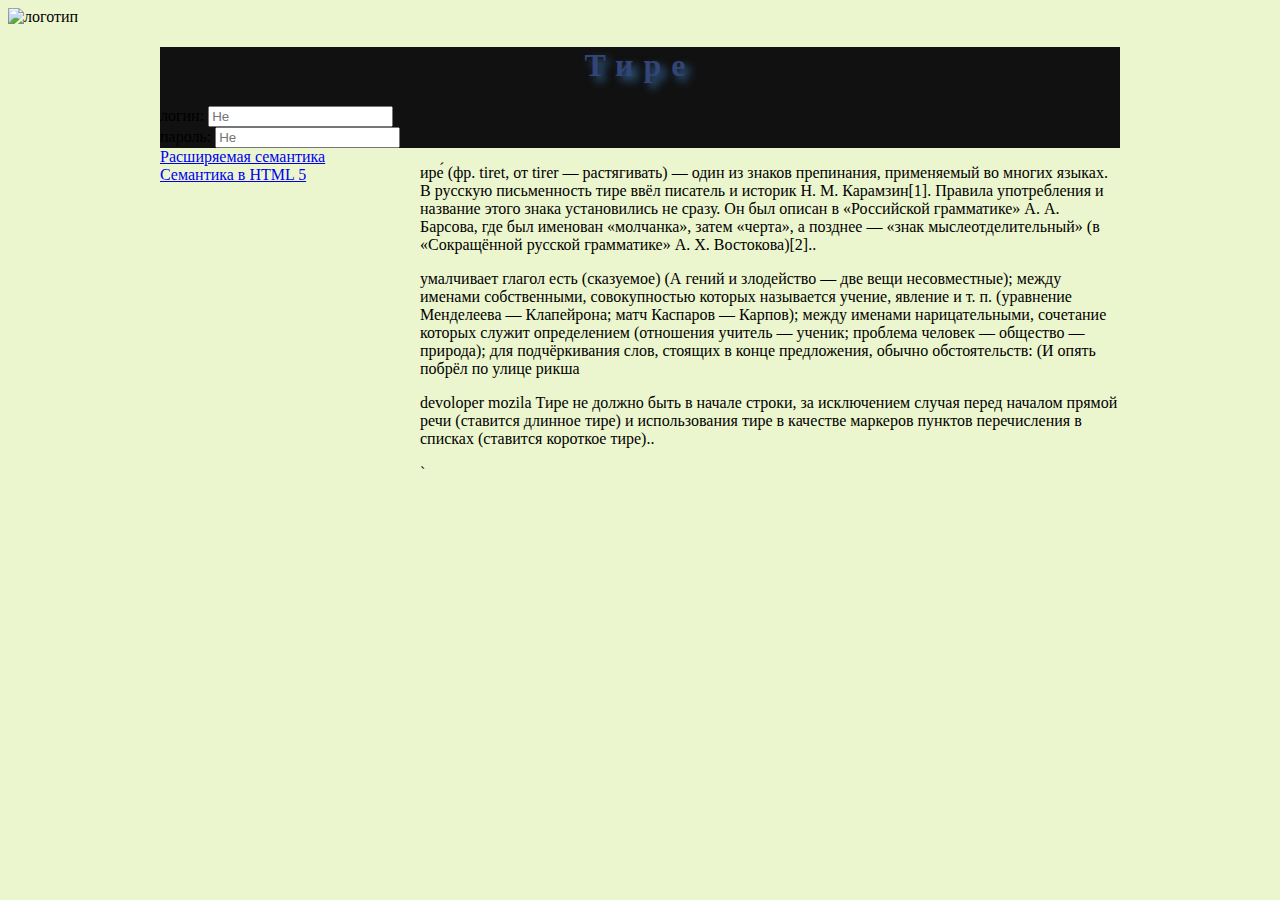
==== page1.html @ b356f522 "my test site" ====
<!DOCTYPE html>
<html>

    <head>
        <title>Page1 </title>
        <meta charset="utf-8">
        <link rel="stylesheet" href="css/cn.css"/>
    </head>
    <body>
        <div class="1">
            <img src="img/2.png." alt="логотип" >
        </div>
        <div class="container">
            <header>
                <div class="a">
                    <h1 align="center" >Тире</h1>
                </div>
                <div class="row" >
                    <label>логин:</label> 
                    <input type="text" name="some" placeholder="Не" /><br> 
                    <labbel>пароль:</labbel>
                    <input type="text" name="some" placeholder="Не" /><br> 
                </div>
            </header>
         
            <nav>
                <a href="page2.html">Расширяемая семантика</a><br>
                <a href="page3.html">Семантика в HTML 5</a><br>
            </nav>
            <article>
                <p>ире́ (фр. tiret, от tirer — растягивать) — один из знаков препинания, применяемый во многих языках. В русскую письменность тире ввёл писатель и историк Н. М. Карамзин[1]. Правила употребления и название этого знака установились не сразу. Он был описан в «Российской грамматике» А. А. Барсова, где был именован «молчанка», затем «черта», а позднее — «знак мыслеотделительный» (в «Сокращённой русской грамматике» А. Х. Востокова)[2]..</p>

                <p >умалчивает глагол есть (сказуемое) (А гений и злодейство — две вещи несовместные);
                    между именами собственными, совокупностью которых называется учение, явление и т. п. (уравнение Менделеева — Клапейрона; матч Каспаров — Карпов);
                    между именами нарицательными, сочетание которых служит определением (отношения учитель — ученик; проблема человек — общество — природа);
                    для подчёркивания слов, стоящих в конце предложения, обычно обстоятельств: (И опять побрёл по улице рикша </p>

                <p> devoloper mozila Тире не должно быть в начале строки, за исключением случая перед началом прямой речи (ставится длинное тире) и использования тире в качестве маркеров пунктов перечисления в списках (ставится короткое тире)..</p>


      `       </article>
        </div>
    </body>
</html>
---- css/cn.css ----
img{
    background-position: center;
     background-attachment: fixed;
     background-repeat:space;
}
h1{
    color:#347;
    letter-spacing: 10px;
    text-shadow: 5px 5px 9px #369
}
body{
    background:#ECF6CE;
    background: 
}
.container{
    width: 960px;
    margin: auto;
    border: 0px solid #000;
    background: #111;
}
nav,article{
    float: left;
}
nav{
    width: 260px;
}
article{
    width: 700px;
}
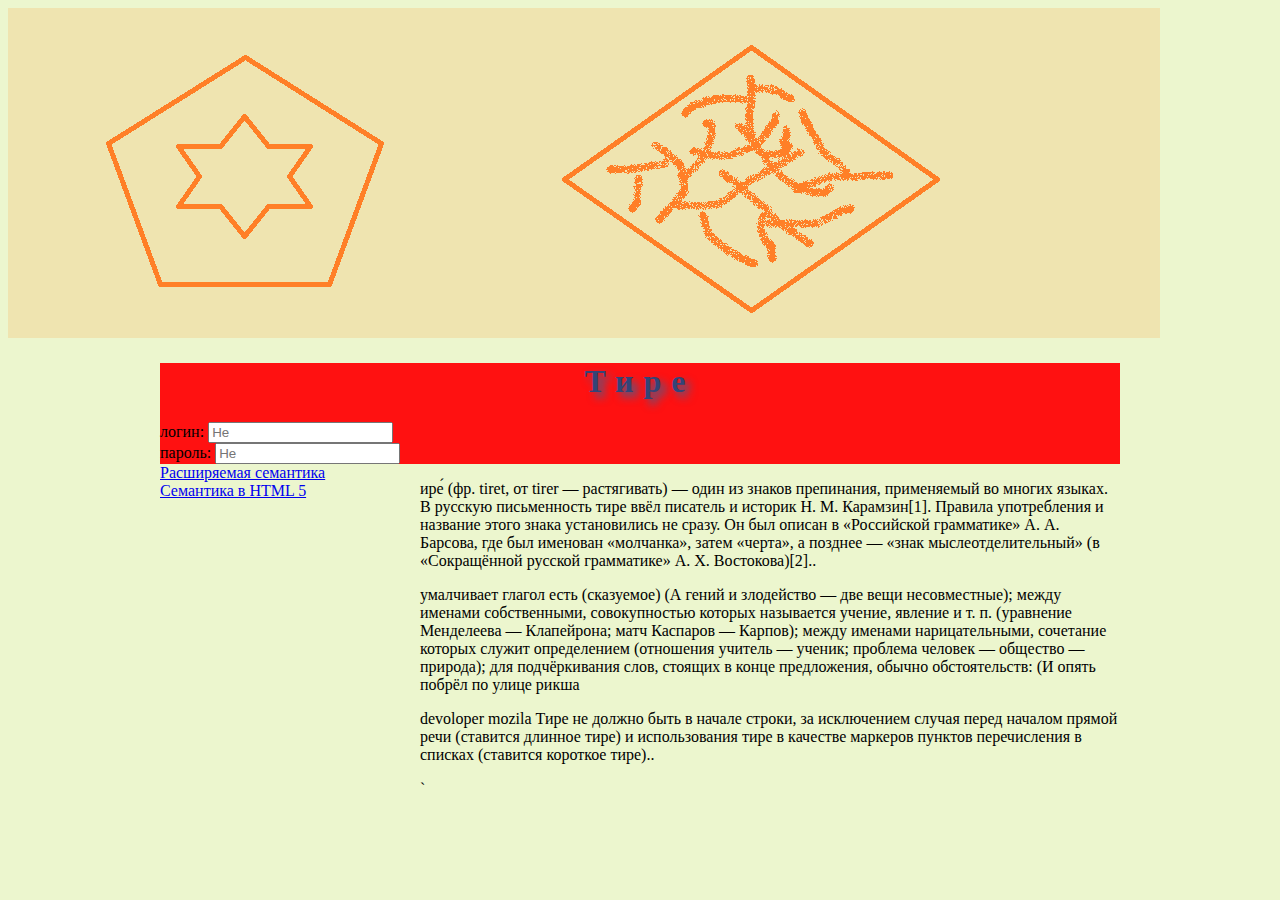
==== commit fe9032f1: "test v3" ====
--- a/page1.html
+++ b/page1.html
@@ -8,7 +8,7 @@
     </head>
     <body>
         <div class="1">
-            <img src="img/2.png." alt="логотип" >
+            <img src="/img/2.png" alt="логотип" >
         </div>
         <div class="container">
             <header>
--- a/css/cn.css
+++ b/css/cn.css
@@ -15,8 +15,8 @@
 .container{
     width: 960px;
     margin: auto;
-    border: 0px solid #000;
-    background: #111;
+    border: 0px solid #f68;
+    background: #f11;
 }
 nav,article{
     float: left;
